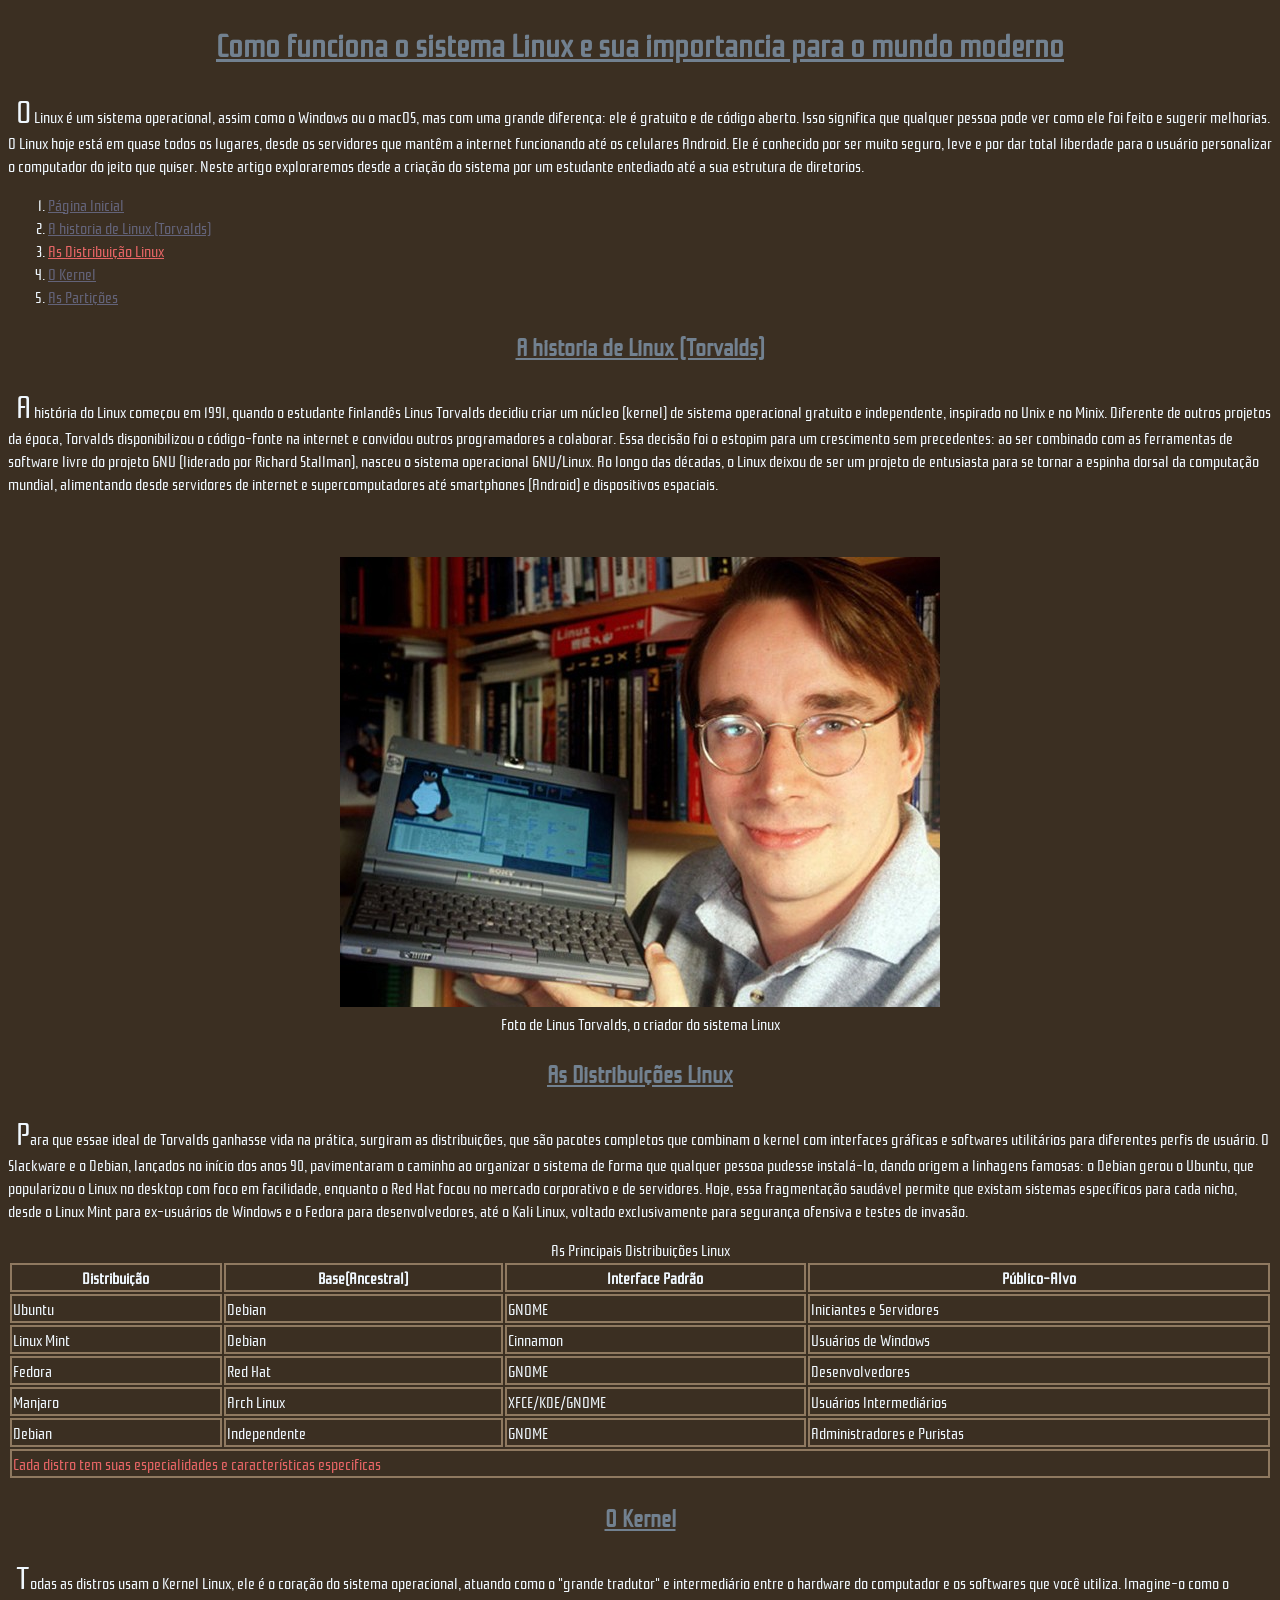
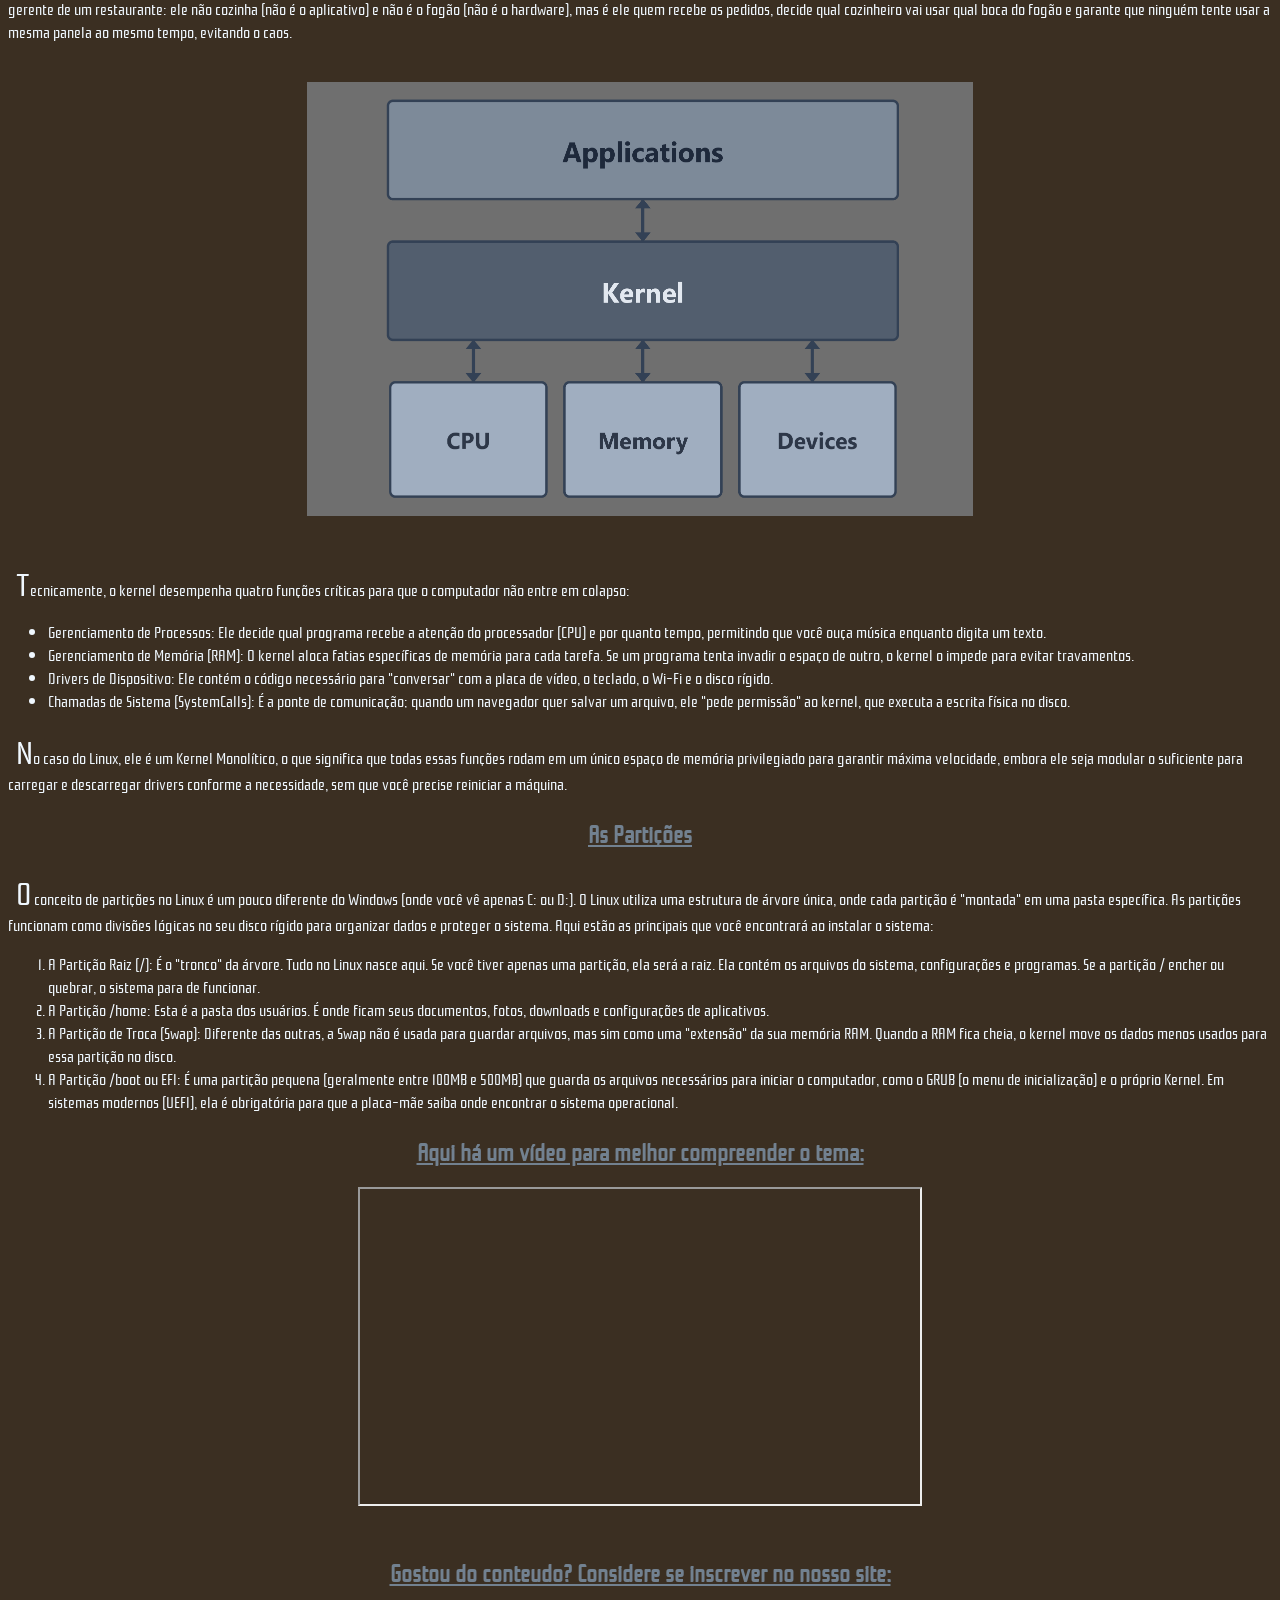
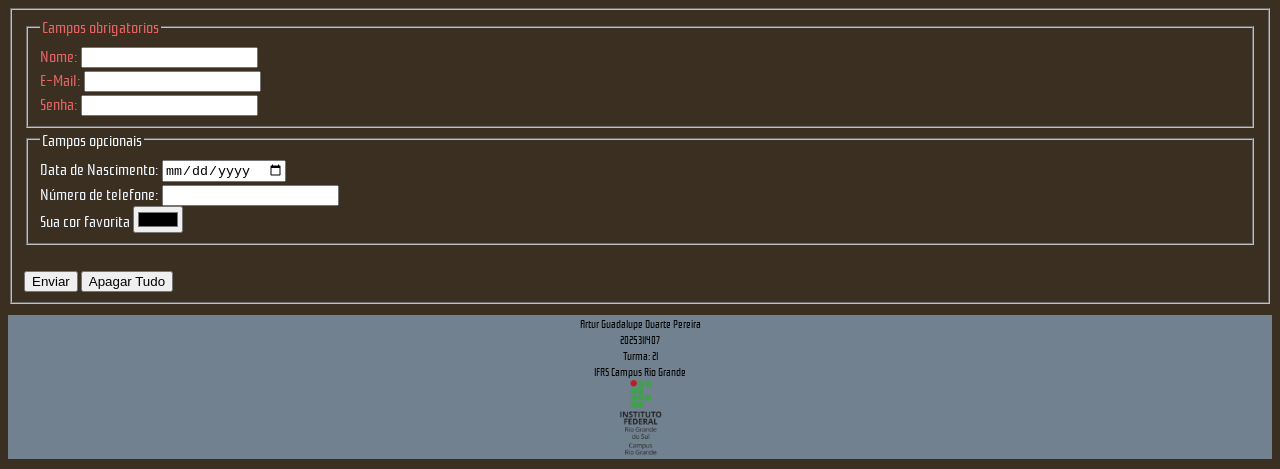
==== trabalho01/index.html @ 08162a94 "Envio integral do primeiro trabalho de Front End" ====
<!DOCTYPE html>
<html lang="pt-br">
<head>
    <meta charset="UTF-8">
    <meta name="viewport" content="width=device-width, initial-scale=1.0">
    <title>Primeiro trabalho</title>
    <link rel="stylesheet" href="css/CSS.css">
</head>
<body>
    <header>
        <h1 id="c0">Como funciona o sistema Linux e sua importancia para o mundo moderno</h1>
        
        <p> 
            O Linux é um sistema operacional, assim como o Windows ou o macOS, mas com uma grande diferença:
            ele é gratuito e de código aberto. Isso significa que qualquer pessoa pode ver como ele foi feito e sugerir melhorias.
            O Linux hoje está em quase todos os lugares, desde os servidores que mantêm a internet funcionando até os celulares Android.
            Ele é conhecido por ser muito seguro, leve e por dar total liberdade para o usuário personalizar o computador do jeito que quiser.
            Neste artigo exploraremos desde a criação do sistema por um estudante entediado até a sua estrutura de diretorios.
        </p>
    </header>
    <nav>
        <ol>
            <li><a href="#c0">Página Inicial</a></li>
            <li><a href="#c1">A historia de Linux (Torvalds)</a></li>
            <li><a href="#c2" style="color:rgb(230, 101, 101)">As Distribuição Linux</a></li>
            <li><a href="#c3">O Kernel</a></li>
            <li><a href="#c4">As Partições</a></li>
        </ol>
    </nav>
    <main>
        <h2 id="c1">A historia de Linux (Torvalds)</h2>
        
        <p>
            A história do Linux começou em 1991, quando o estudante finlandês Linus Torvalds decidiu criar um núcleo (kernel) de sistema operacional gratuito e independente, inspirado no Unix e no Minix.
            Diferente de outros projetos da época, Torvalds disponibilizou o código-fonte na internet e convidou outros programadores a colaborar.
            Essa decisão foi o estopim para um crescimento sem precedentes: ao ser combinado com as ferramentas de software livre do projeto GNU (liderado por Richard Stallman), nasceu o sistema operacional GNU/Linux.
            Ao longo das décadas, o Linux deixou de ser um projeto de entusiasta para se tornar a espinha dorsal da computação mundial, alimentando desde servidores de internet e supercomputadores até smartphones (Android) e dispositivos espaciais.
        </p>

        <br><br>

        <center><picture>
            <img src="img/linus_torvalds.jpg" alt="linux torvalds"  >
            <figcaption>
                Foto de Linus Torvalds, o criador do sistema Linux
            </figcaption>
        </picture></center>

        <h2 id="c2">As Distribuições Linux</h2>

        <p>
            Para que essae ideal de Torvalds ganhasse vida na prática, surgiram as distribuições, que são pacotes completos que combinam o kernel com interfaces gráficas e softwares utilitários para diferentes perfis de usuário.
            O Slackware e o Debian, lançados no início dos anos 90, pavimentaram o caminho ao organizar o sistema de forma que qualquer pessoa pudesse instalá-lo, dando origem a linhagens famosas: o Debian gerou o Ubuntu, que popularizou o Linux no desktop com foco em facilidade, enquanto o Red Hat focou no mercado corporativo e de servidores.
            Hoje, essa fragmentação saudável permite que existam sistemas específicos para cada nicho, desde o Linux Mint para ex-usuários de Windows e o Fedora para desenvolvedores, até o Kali Linux, voltado exclusivamente para segurança ofensiva e testes de invasão.
        </p>

        <table>
            <caption>As Principais Distribuições Linux</caption>
            <thead>
                <tr>
                    <th>Distribuição</th>
                    <th>Base(Ancestral)</th>
                    <th>Interface Padrão</th>
                    <th>Público-Alvo</th>
                </tr>
            </thead>
            <tbody>
                <tr>
                    <td>Ubuntu</td>
                    <td>Debian</td>
                    <td>GNOME</td>
                    <td>Iniciantes e Servidores</td>
                </tr>

                <tr>
                    <td>Linux Mint</td>
                    <td>Debian</td>
                    <td>Cinnamon</td>
                    <td>Usuários de Windows</td>
                </tr>

                <tr>
                    <td>Fedora</td>
                    <td>Red Hat</td>
                    <td>GNOME</td>
                    <td>Desenvolvedores</td>
                </tr>

                <tr>
                    <td>Manjaro</td>
                    <td>Arch Linux</td>
                    <td>XFCE/KDE/GNOME</td>
                    <td>Usuários Intermediários</td>
                </tr>

                <tr>
                    <td>Debian</td>
                    <td>Independente</td>
                    <td>GNOME</td>
                    <td>Administradores e Puristas</td>
                </tr>
            </tbody>
            <tfoot>
                <tr>
                    <td colspan="4" class="destaque">Cada distro tem suas especialidades e características especificas</td>
                </tr>
            </tfoot>
        </table>

        <h2 id="c3">O Kernel</h2>

        <p>
            Todas as distros usam o Kernel Linux, ele é o coração do sistema operacional, atuando como o "grande tradutor" e intermediário entre o hardware do computador e os softwares que você utiliza.
            Imagine-o como o gerente de um restaurante: ele não cozinha (não é o aplicativo) e não é o fogão (não é o hardware), mas é ele quem recebe os pedidos, decide qual cozinheiro vai usar qual boca do fogão e garante que ninguém tente usar a mesma panela ao mesmo tempo, evitando o caos.
        </p>

        <br>

        <center><picture >
            <img src="img/gemini.png" alt="Diagrama de funcionamento do Kernel" width="666" height="434">
        </picture></center>

        <br>

        <p>Tecnicamente, o kernel desempenha quatro funções críticas para que o computador não entre em colapso:</p>

        <ul>
            <li>Gerenciamento de Processos: Ele decide qual programa recebe a atenção do processador (CPU) e por quanto tempo, permitindo que você ouça música enquanto digita um texto.</li>
            <li>Gerenciamento de Memória (RAM): O kernel aloca fatias específicas de memória para cada tarefa. Se um programa tenta invadir o espaço de outro, o kernel o impede para evitar travamentos.</li>
            <li>Drivers de Dispositivo: Ele contém o código necessário para "conversar" com a placa de vídeo, o teclado, o Wi-Fi e o disco rígido.</li>
            <li>Chamadas de Sistema (SystemCalls): É a ponte de comunicação; quando um navegador quer salvar um arquivo, ele "pede permissão" ao kernel, que executa a escrita física no disco.</li>
        </ul>

        <p>No caso do Linux, ele é um Kernel Monolítico, o que significa que todas essas funções rodam em um único espaço de memória privilegiado para garantir máxima velocidade, embora ele seja modular o suficiente para carregar e descarregar drivers conforme a necessidade, sem que você precise reiniciar a máquina.</p>

        <h2 id="c4">As Partições</h2>

        <p>
            O conceito de partições no Linux é um pouco diferente do Windows (onde você vê apenas C: ou D:). O Linux utiliza uma estrutura de árvore única, onde cada partição é "montada" em uma pasta específica.
            As partições funcionam como divisões lógicas no seu disco rígido para organizar dados e proteger o sistema. Aqui estão as principais que você encontrará ao instalar o sistema:
        </p>

        <ol>
            <li> A Partição Raiz (/): É o "tronco" da árvore. Tudo no Linux nasce aqui. Se você tiver apenas uma partição, ela será a raiz. Ela contém os arquivos do sistema, configurações e programas. Se a partição / encher ou quebrar, o sistema para de funcionar.</li>
            <li> A Partição /home: Esta é a pasta dos usuários. É onde ficam seus documentos, fotos, downloads e configurações de aplicativos.</li>
            <li>A Partição de Troca (Swap): Diferente das outras, a Swap não é usada para guardar arquivos, mas sim como uma "extensão" da sua memória RAM. Quando a RAM fica cheia, o kernel move os dados menos usados para essa partição no disco.</li>
            <li>A Partição /boot ou EFI: É uma partição pequena (geralmente entre 100MB e 500MB) que guarda os arquivos necessários para iniciar o computador, como o GRUB (o menu de inicialização) e o próprio Kernel. Em sistemas modernos (UEFI), ela é obrigatória para que a placa-mãe saiba onde encontrar o sistema operacional.</li>
        </ol>

        <h2>Aqui há um vídeo para melhor compreender o tema:</h2>

        <center><iframe width="560" height="315" src="https://www.youtube.com/embed/V2j0WdhgvV8?si=ZWjFZG-MaebtijWp" title="YouTube video player" allow="accelerometer; autoplay; clipboard-write; encrypted-media; gyroscope; picture-in-picture; web-share" referrerpolicy="strict-origin-when-cross-origin" allowfullscreen></iframe></center>

        <br>

        <h2>Gostou do conteudo? Considere se inscrever no nosso site:</h2>

        <form>
            <fieldset style="color: aliceblue;">
            <fieldset class="destaque">
                <legend>Campos obrigatorios</legend>

                <label for="i1">Nome:</label>
                <input type="text" name="nome" id="i1" required>

                <br>

                <label for="i2">E-Mail:</label>
                <input type="email" name="email" id="i2" required>

                <br>

                <label for="i3">Senha:</label>
                <input type="password" name="senha" id="i3" required>

            </fieldset>
            <fieldset>
                <legend>Campos opcionais</legend>

                <label for="i4">Data de Nascimento:</label>
                <input type="date" name="data_de_nascimento" id="i4">

                <br>

                <label for="i5">Número de telefone:</label>
                <input type="tel" name="telefone" id="i5">

                <br>

                <label for="i6">Sua cor favorita</label>
                <input type="color" name="cor_favorita" id="i6">

            </fieldset>

            <br>

                <button type="submit">Enviar</button>
                <button type="reset">Apagar Tudo</button>
            </fieldset>
        </form>
        
    </main>
    <footer>
        <p>
            Artur Guadalupe Duarte Pereira <br>
            2025311407 <br>
            Turma: 2I <br>
            IFRS Campus Rio Grande <br>
            <a href="https://ifrs.edu.br/riogrande/"><img src="img/Logo-Campus-Rio-Grande_vertical-1.png" alt="Logo do IFRS Campus Rio Grande" width="49" height="77"></a>
        </p>
    </footer>
</body>
</html>
---- trabalho01/css/CSS.css ----
@import url('https://fonts.googleapis.com/css2?family=Rationale&family=Space+Grotesk:wght@300..700&display=swap');

body{
    background-color: #3b2f22;
    font-family: "Rationale", sans-serif;
}

figcaption, ol, ul{color: aliceblue;}

h1, h2{
    color: rgb(114, 129, 144);
    text-align: center;
    text-decoration: underline;
}

main p::first-letter, header p:first-letter{font-size: 200%;}

main p, header p{
    color: aliceblue;
    text-indent: 8px;
}

a{color: rgb(99, 99, 121);}

th,td{border: 2px solid rgb(143, 121, 96)}

table{
    color: aliceblue;
    width: 100%;
}

footer{
    font-size: 11px;
    text-align: center;
    background-color: rgb(114, 129, 144);
}

.destaque{color:rgb(230, 101, 101)}
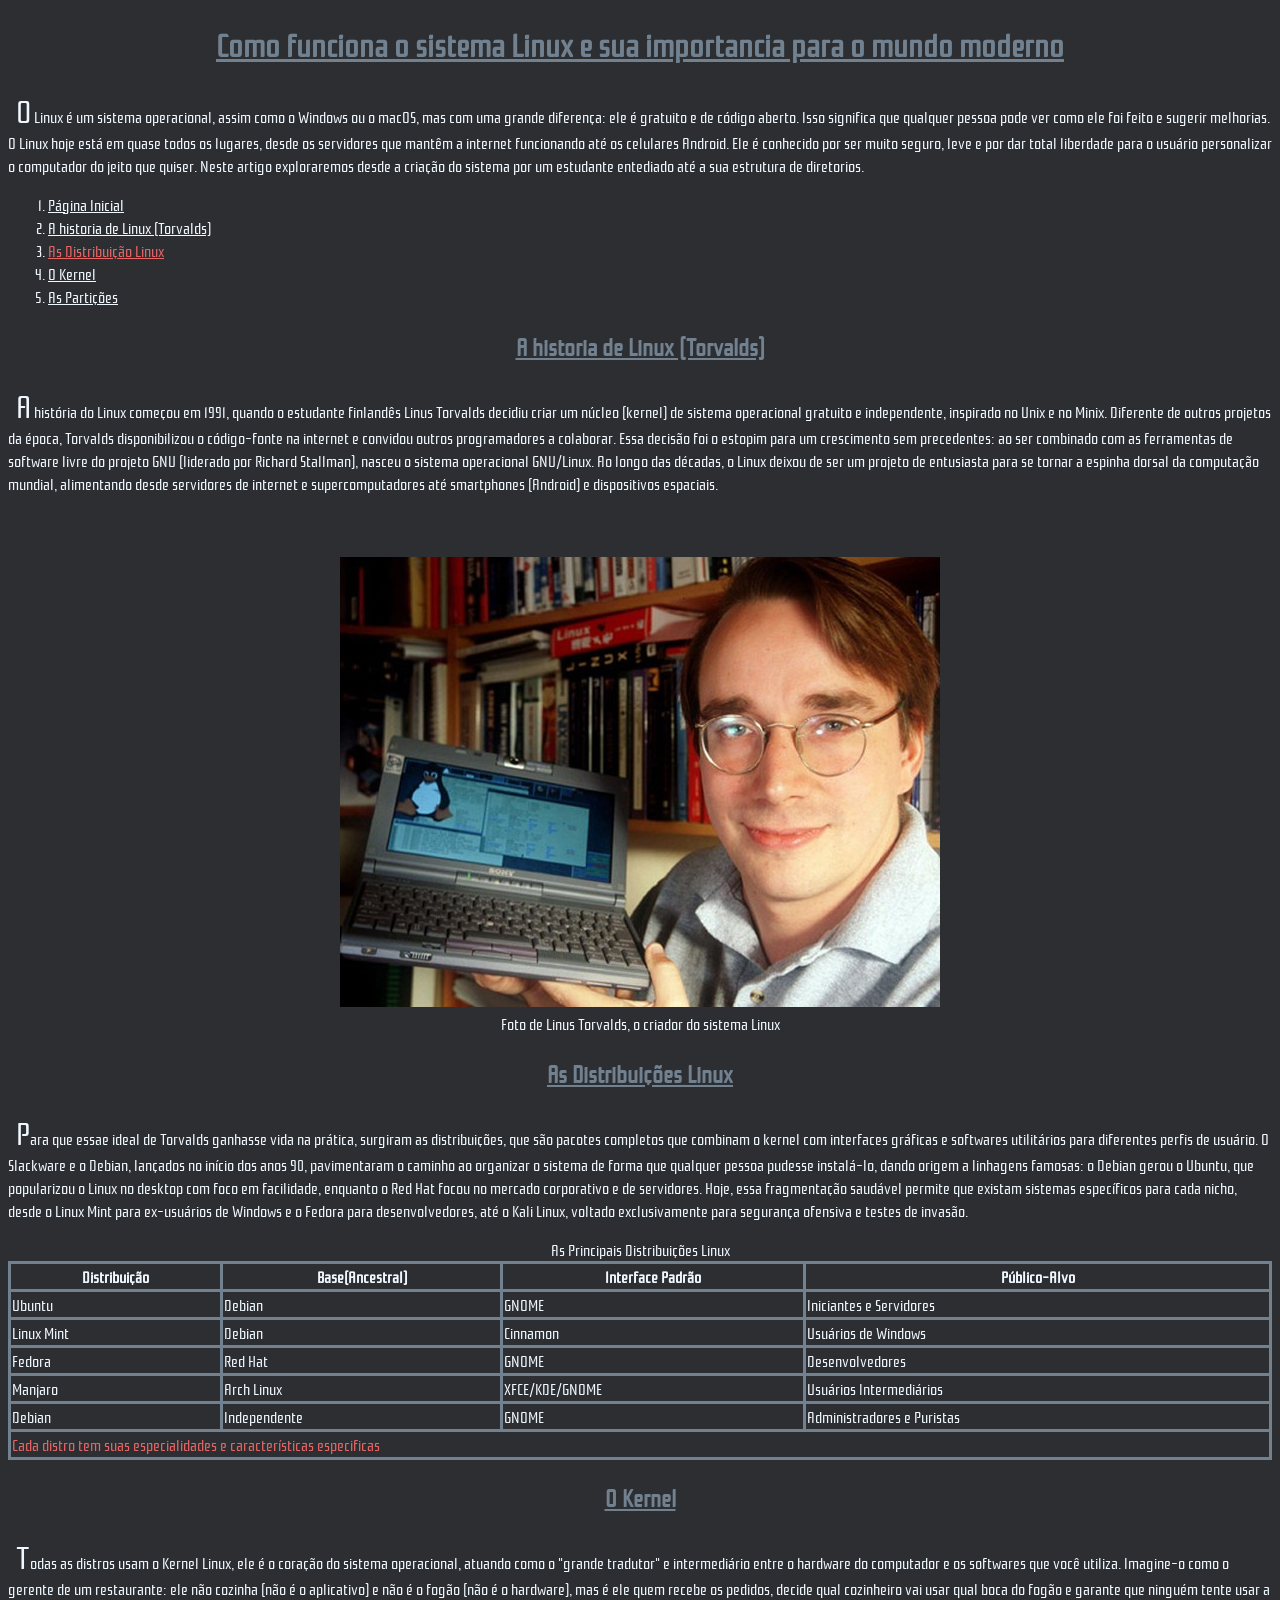
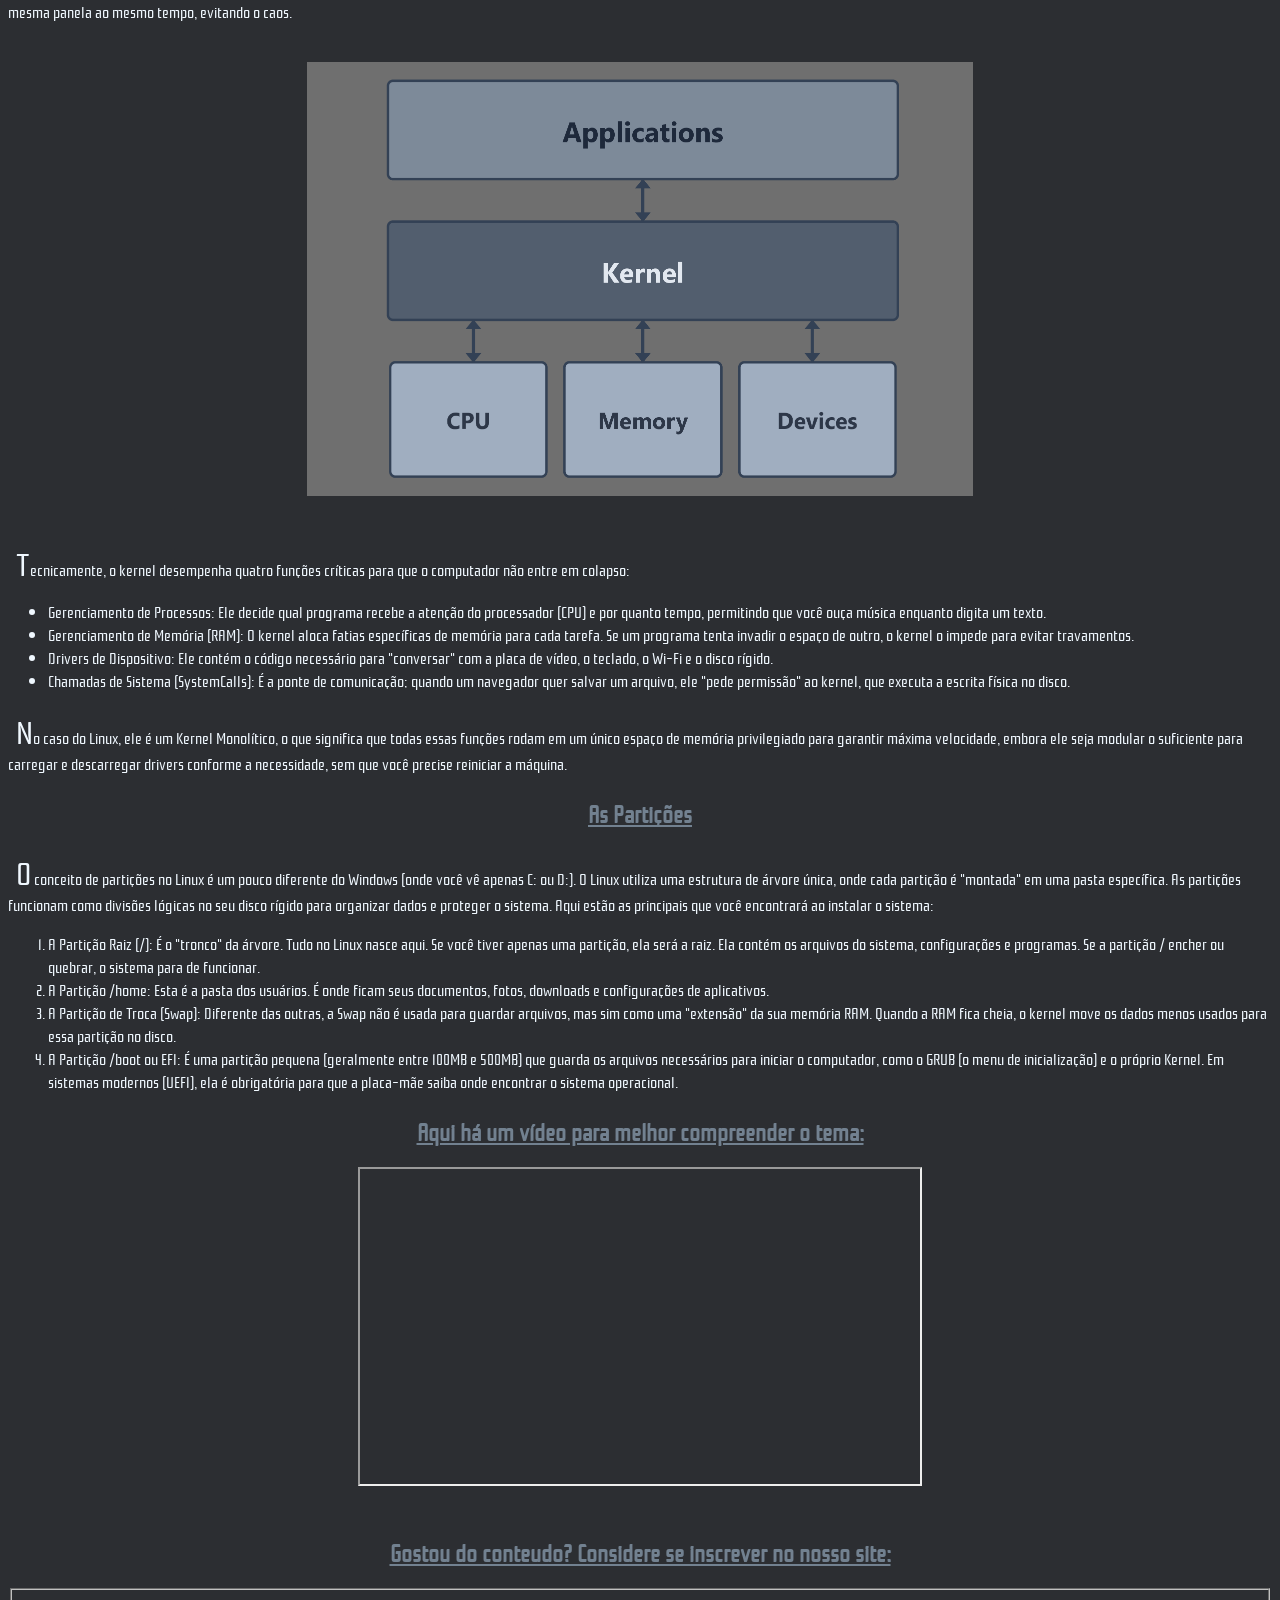
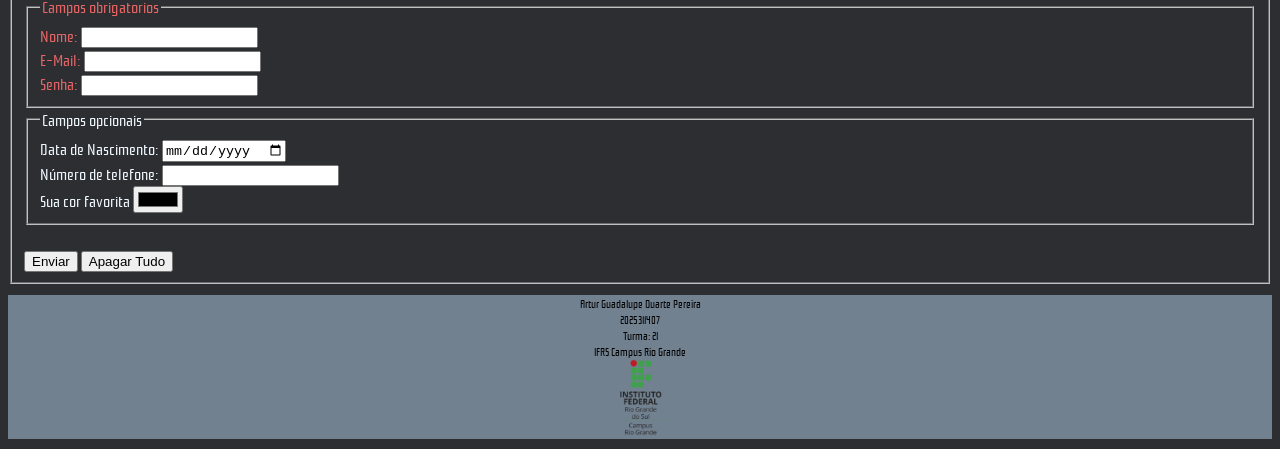
==== commit a1400366: "Update index.html" ====
--- a/trabalho01/index.html
+++ b/trabalho01/index.html
@@ -22,7 +22,7 @@
         <ol>
             <li><a href="#c0">Página Inicial</a></li>
             <li><a href="#c1">A historia de Linux (Torvalds)</a></li>
-            <li><a href="#c2" style="color:rgb(230, 101, 101)">As Distribuição Linux</a></li>
+            <li><a href="#c2" id="av">As Distribuição Linux</a></li>
             <li><a href="#c3">O Kernel</a></li>
             <li><a href="#c4">As Partições</a></li>
         </ol>
@@ -210,4 +210,4 @@
         </p>
     </footer>
 </body>
-</html>+</html>
--- a/trabalho01/css/CSS.css
+++ b/trabalho01/css/CSS.css
@@ -1,11 +1,11 @@
 @import url('https://fonts.googleapis.com/css2?family=Rationale&family=Space+Grotesk:wght@300..700&display=swap');
 
 body{
-    background-color: #3b2f22;
+    background-color: #2c2e32;
     font-family: "Rationale", sans-serif;
 }
 
-figcaption, ol, ul{color: aliceblue;}
+figcaption, ol, ul, a{color: aliceblue;}
 
 h1, h2{
     color: rgb(114, 129, 144);
@@ -20,11 +20,10 @@
     text-indent: 8px;
 }
 
-a{color: rgb(99, 99, 121);}
-
-th,td{border: 2px solid rgb(143, 121, 96)}
+th,td{border: 3px solid rgb(114, 129, 144)}
 
 table{
+    border-collapse: collapse;
     color: aliceblue;
     width: 100%;
 }
@@ -35,4 +34,4 @@
     background-color: rgb(114, 129, 144);
 }
 
-.destaque{color:rgb(230, 101, 101)}+.destaque, #av{color:rgb(230, 101, 101)}
